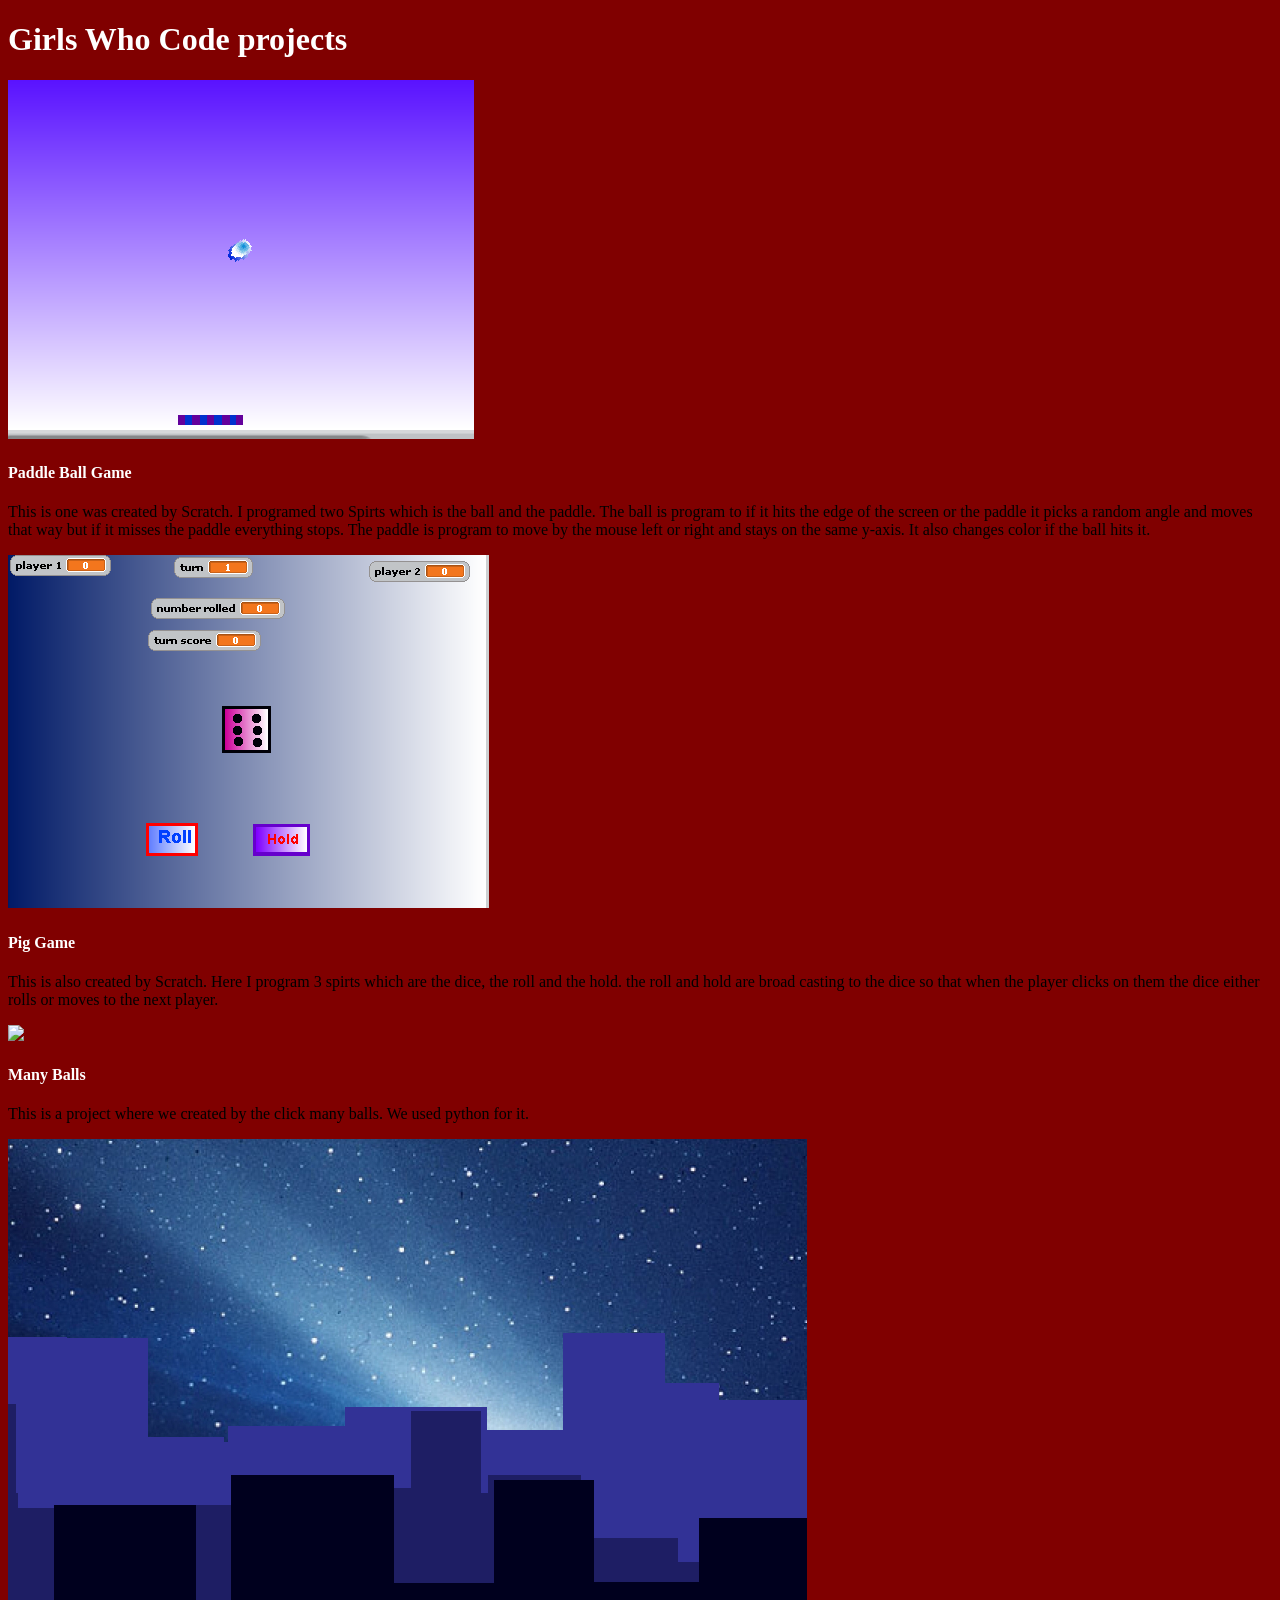
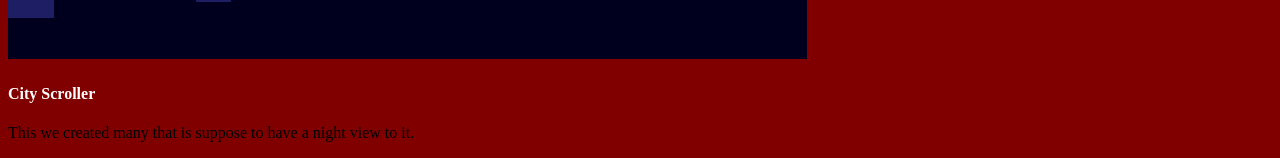
==== projects.html @ cb344a28 "my website" ====
<!DOCTYPE html>
<html>
    <head>
        <title>PROJECTS</title>
        <script src="images.js"></script>
        <link rel="stylesheet" href="myStylestwo.css">
    </head>
        
    <body>
        <h1>Girls Who Code projects</h1>
        <img id="hi" src="paddle.jpg" onclick="myFunction()">
        <h4>Paddle Ball Game</h4>
        <p>This is one was created by Scratch. I programed two Spirts which is the ball and the paddle. The ball is program to if it hits the edge of the screen or the paddle it picks a random angle and moves that way but if it misses the paddle everything stops. The paddle is program to move by the mouse left or right and stays on the same y-axis. It also changes color if the ball hits it.</p>
        <img id = "pig_game" src="pig.jpg" onclick="myF()">
        <h4>Pig Game</h4>
        <p>This is also created by Scratch. Here I program 3 spirts which are the dice, the roll and the hold. the roll and hold are broad casting to the dice so that when the player clicks on them the dice either rolls or moves to the next player.</p>
        <img id = "many_balls" src="capture.jpg">
        <h4>Many Balls</h4>
        <p>This is a project where we created by the click many balls. We used python for it.</p>
        <img id = "city_scroller" src="city.jpg">
        <h4>City Scroller</h4>
        <p>This we created many  that is suppose to have a night view to it.</p>
       </body>
</html>
---- myStylestwo.css ----
h1{
    color:white;
}
h4{
    color:white;
}
body {
    background-color: maroon;
}
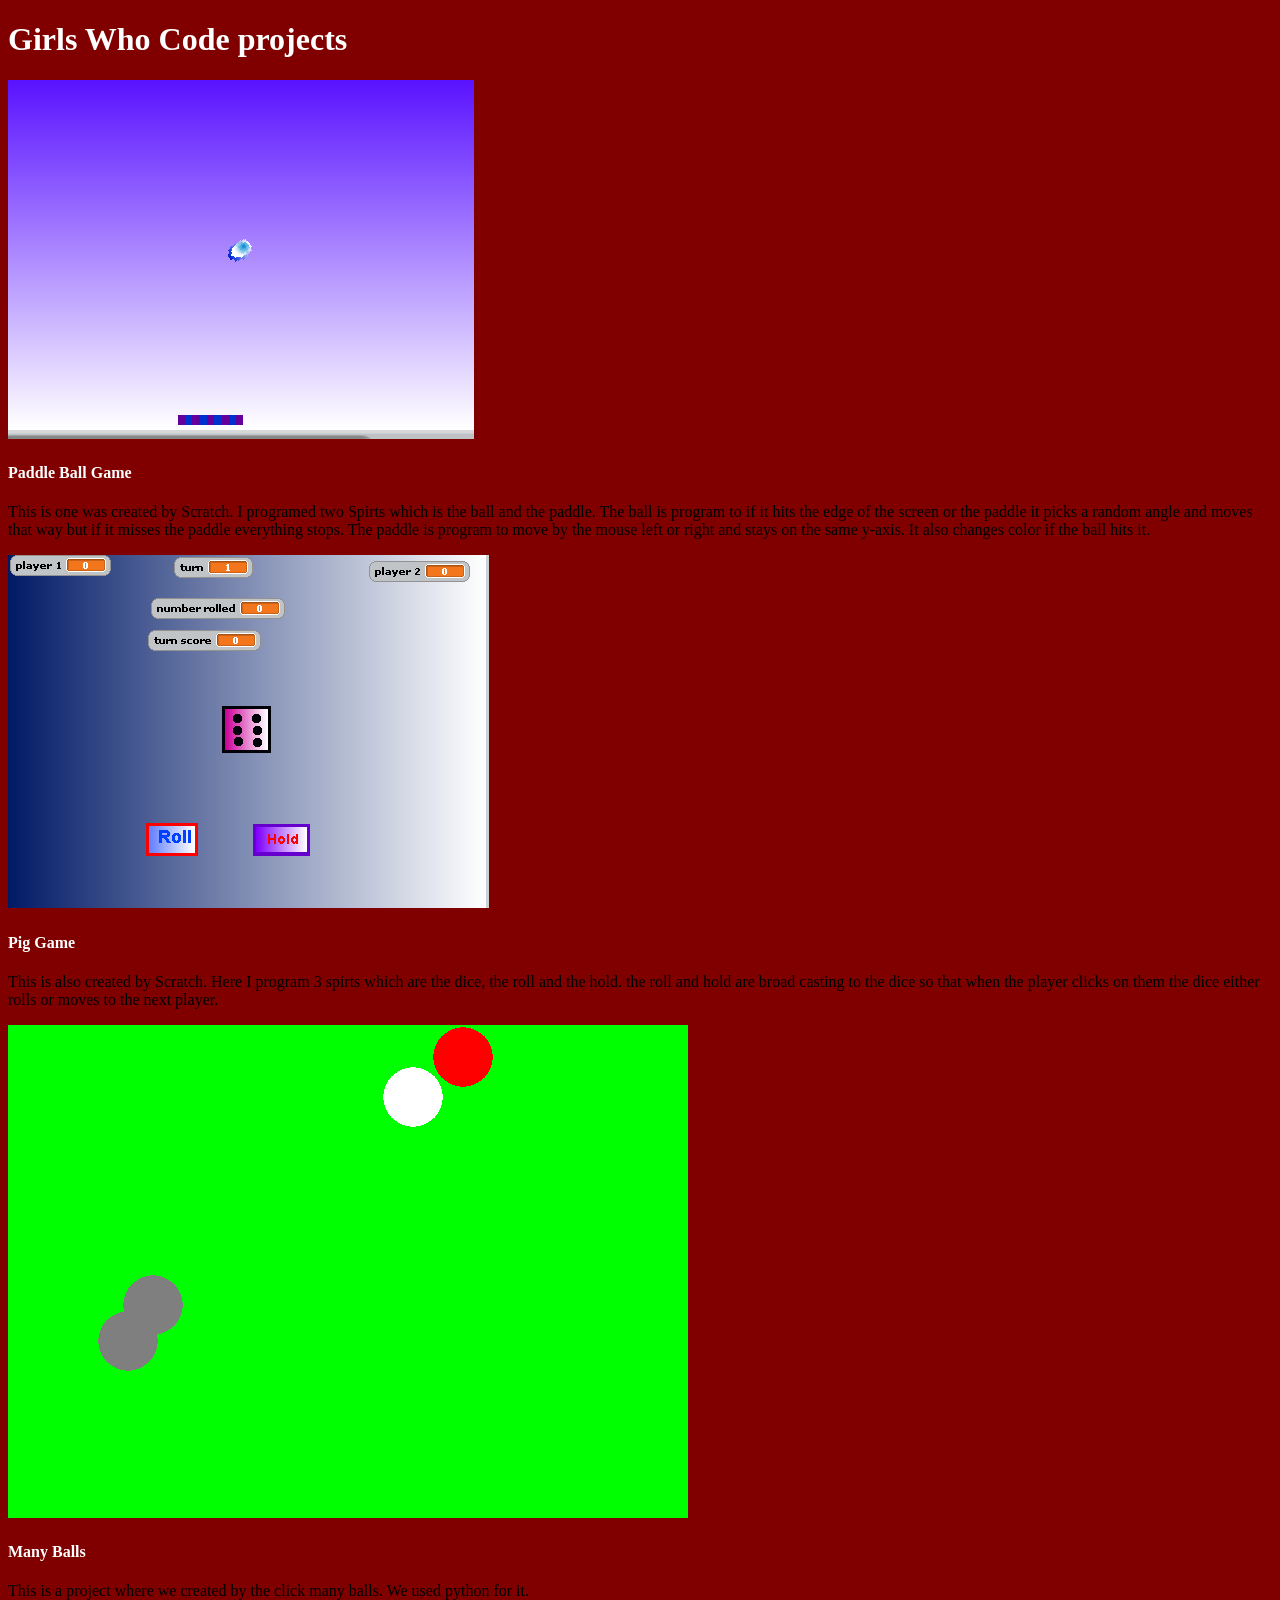
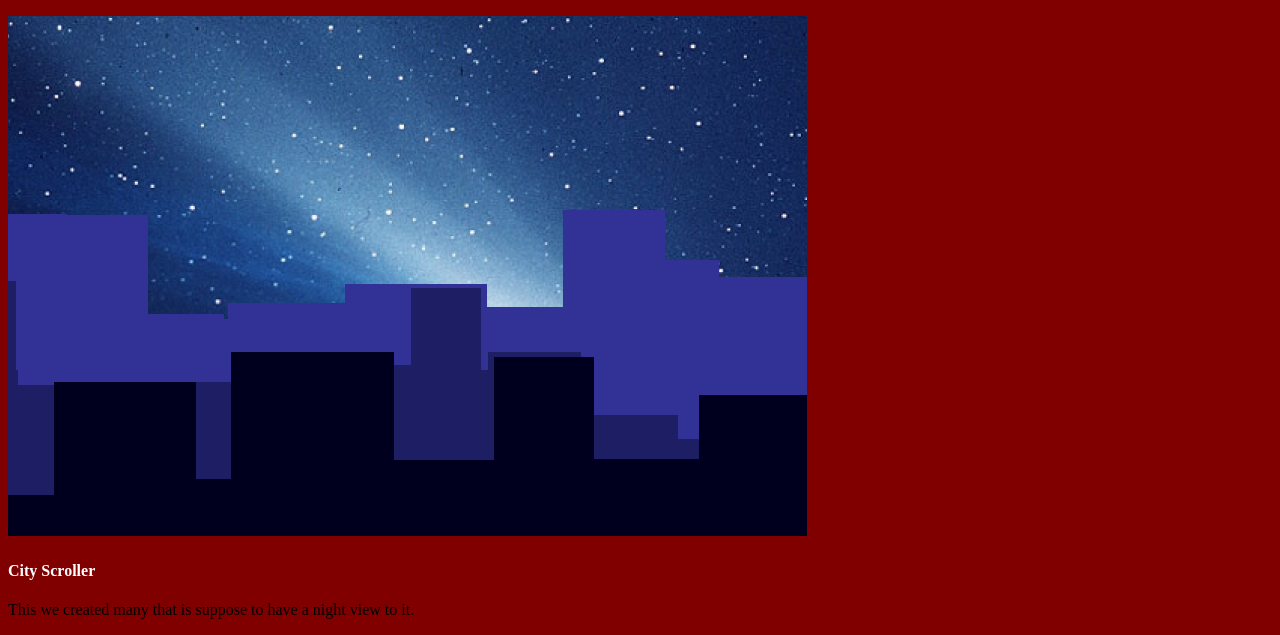
==== commit 784603fd: "Update projects.html Hey Nancy. It is me Margie! To fix your broken image you need to capitalize Cap" ====
--- a/projects.html
+++ b/projects.html
@@ -14,11 +14,11 @@
         <img id = "pig_game" src="pig.jpg" onclick="myF()">
         <h4>Pig Game</h4>
         <p>This is also created by Scratch. Here I program 3 spirts which are the dice, the roll and the hold. the roll and hold are broad casting to the dice so that when the player clicks on them the dice either rolls or moves to the next player.</p>
-        <img id = "many_balls" src="capture.jpg">
+        <img id = "many_balls" src="Capture.jpg">
         <h4>Many Balls</h4>
         <p>This is a project where we created by the click many balls. We used python for it.</p>
         <img id = "city_scroller" src="city.jpg">
         <h4>City Scroller</h4>
         <p>This we created many  that is suppose to have a night view to it.</p>
        </body>
-</html>+</html>
